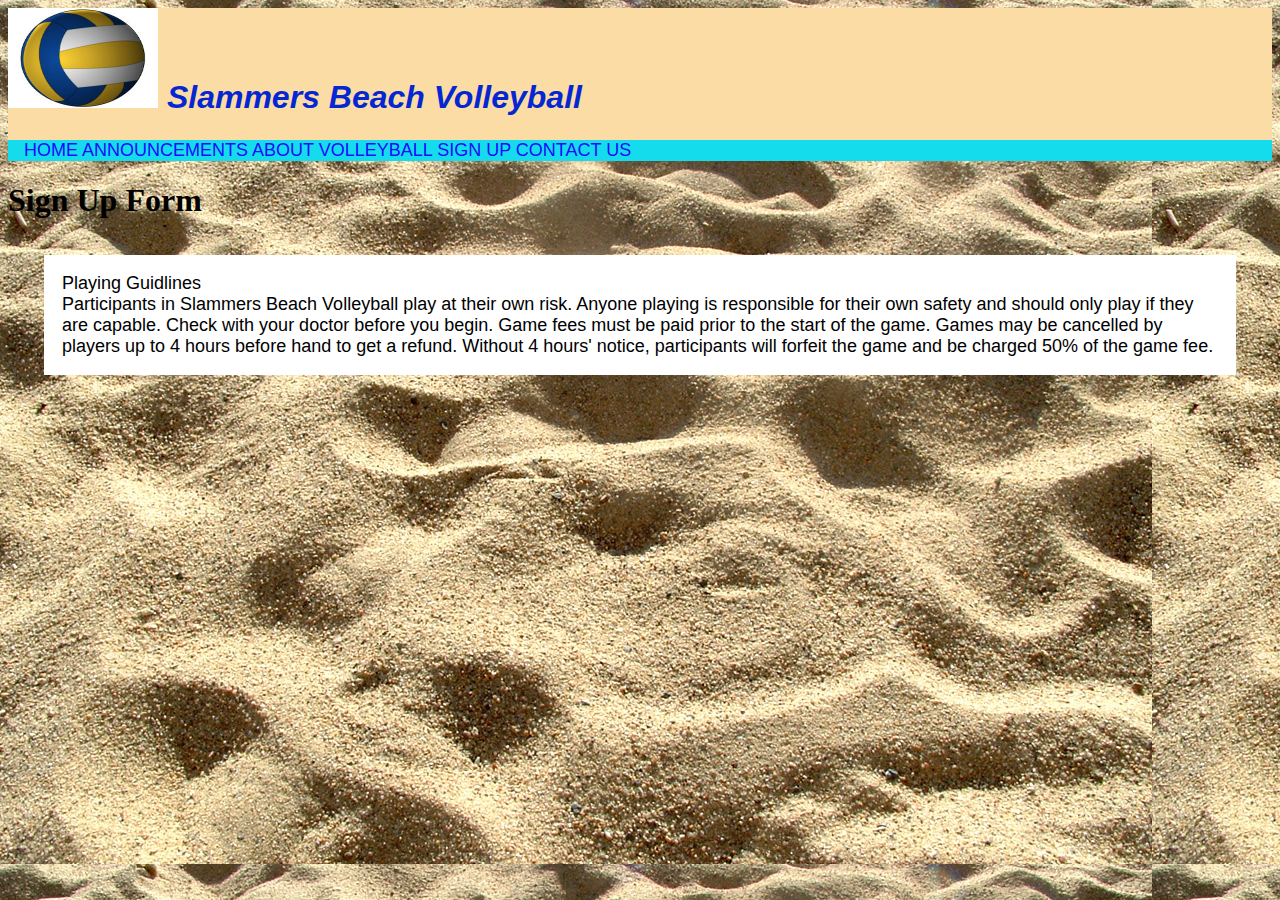
==== aboutVolleyball.html @ 9735eeed "First stages of Web site creation" ====
<!doctype html>
<html>
<head>
<meta charset="utf-8">
<title>Untitled Document</title>
<link href="mainstyle.css" rel="stylesheet" type="text/css">
</head>

<body>
<header>
<img src="vector_volleyball.jpg" width="150" height="100" alt=""/> Slammers Beach Volleyball </header>
<nav><a href = "index.html"> Home </a> <a href = "announcements.html"> Announcements </a> <a href = "aboutVolleyball.html"> About Volleyball </a> <a href = "signUp.html"> Sign Up </a> <a href = "contacts.html"> Contact Us </a></nav> 
<h1>Sign Up Form</h1>
	<p>Playing Guidlines <br>Participants in Slammers Beach Volleyball play at their own risk. Anyone playing is responsible for their own safety and should only play if they are capable. Check with your doctor before you begin.
Game fees must be paid prior to the start of the game. Games may be cancelled by players up to 4 hours before hand to get a refund. Without 4 hours' notice, participants will forfeit the game and be charged 50% of the game fee.
</br></p>
</body>
</html>
---- mainstyle.css ----
@charset "utf-8";
body nav a {
	border-width: thick;
	color: #1B0AFB;
	text-decoration: none;
	font-size: large;
	margin: 0;
	text-transform: uppercase;
	font-family: Impact, Haettenschweiler, "Franklin Gothic Bold", "Arial Black", sans-serif;
	font-weight: lighter;
}
body header {
	float: none;
	vertical-align: 17em;
	font-size: xx-large;
	border-top-left-radius: 0px;
	border-bottom-left-radius: 0px;
	border-width: medium;
	font-style: italic;
	font-variant: normal;
	font-weight: 600;
	text-align: left;
	line-height: 5ex;
	font-family: Impact, Haettenschweiler, "Franklin Gothic Bold", "Arial Black", sans-serif;
	color: #0427D3;
	background-color: #FBDCA4;
}
body {
	background-attachment: scroll;
	background-image: url(sand.jpg);
}

body h3 {
	vertical-align: middle;
	font-size: xx-large;
	text-shadow: 0px 0px #655FED;
	border-color: #F1AD57;
	background-color: #81DAD1;
	text-align: center;
	border-width: thick;
	padding: 3em;
	font-family: "Gill Sans", "Gill Sans MT", "Myriad Pro", "DejaVu Sans Condensed", Helvetica, Arial, sans-serif;
	font-style: normal;
	color: #9E6969;
}
body h2{
	vertical-align: middle;
	font-size: xx-large;
	text-align: center;
	border-width: thick;
	background-color: #74D7CC;

}
body nav {
	text-indent: 16px;
	background-color: #15DCED;
	background-origin: border-box;
	border-width: thick;
	border-style: none;
}
body p {
	background-color: #FFFFFF;
	font-size: large;
	font-family: "Gill Sans", "Gill Sans MT", "Myriad Pro", "DejaVu Sans Condensed", Helvetica, Arial, sans-serif;
	border-radius: 20;
	white-space: normal;
	margin:2em;
	padding: 1em;
}
body img {
}
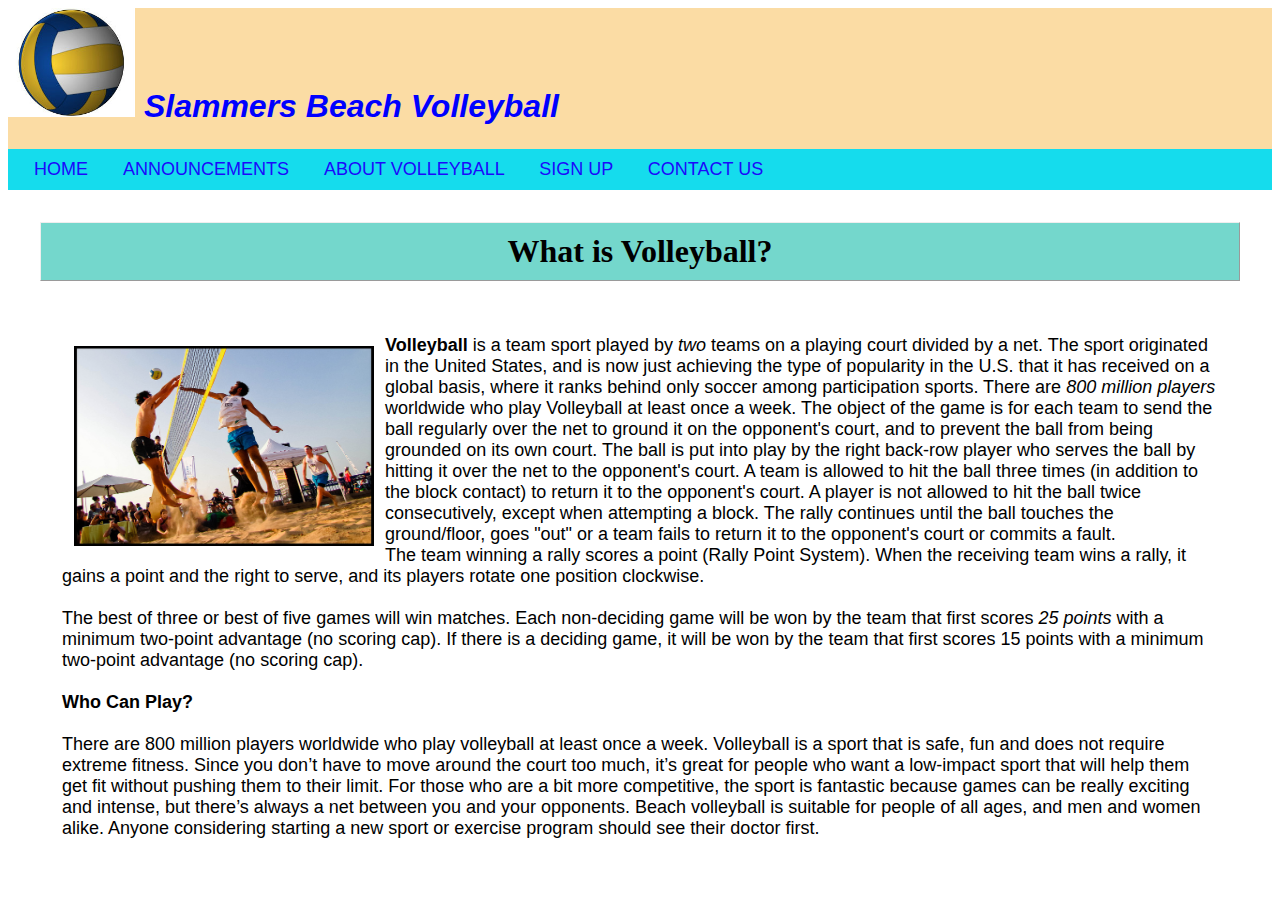
==== commit 5b4cfaf6: "Add files via upload" ====
--- a/aboutVolleyball.html
+++ b/aboutVolleyball.html
@@ -1,18 +1,22 @@
-<!doctype html>
-<html>
-<head>
-<meta charset="utf-8">
-<title>Untitled Document</title>
-<link href="mainstyle.css" rel="stylesheet" type="text/css">
-</head>
-
-<body>
-<header>
-<img src="vector_volleyball.jpg" width="150" height="100" alt=""/> Slammers Beach Volleyball </header>
-<nav><a href = "index.html"> Home </a> <a href = "announcements.html"> Announcements </a> <a href = "aboutVolleyball.html"> About Volleyball </a> <a href = "signUp.html"> Sign Up </a> <a href = "contacts.html"> Contact Us </a></nav> 
-<h1>Sign Up Form</h1>
-	<p>Playing Guidlines <br>Participants in Slammers Beach Volleyball play at their own risk. Anyone playing is responsible for their own safety and should only play if they are capable. Check with your doctor before you begin.
-Game fees must be paid prior to the start of the game. Games may be cancelled by players up to 4 hours before hand to get a refund. Without 4 hours' notice, participants will forfeit the game and be charged 50% of the game fee.
-</br></p>
-</body>
-</html>
+<!doctype html>
+<html>
+<head>
+<meta charset="utf-8">
+<title>Untitled Document</title>
+<link href="mainstyle.css" rel="stylesheet" type="text/css">
+</head>
+
+<body>
+<header>
+<a href = "index.html"><img src="vector_volleyball.jpg" width="127" height="109" alt=""/> Slammers Beach Volleyball </a></header>
+<nav><a href = "index.html"> Home </a> <a href = "announcements.html"> Announcements </a> <a href = "aboutVolleyball.html"> About Volleyball </a> <a href = "signUp.html"> Sign Up </a> <a href = "contacts.html"> Contact Us </a></nav> 
+<h2>What is Volleyball?</h2>
+<p><img src="5208457834_f7d61d8445_z.jpg" width="300" height="200" alt=""/><b>Volleyball</b> is a team sport played by <em>two </em>teams on a playing court divided by a net. 
+The sport originated in the United States, and is now just achieving the type of popularity in the U.S. that it has received on a global basis, where it ranks behind only soccer among participation sports. 
+There are <em>800 million players</em> worldwide who play Volleyball at least once a week. 
+The object of the game is for each team to send the ball regularly over the net to ground it on the opponent's court, and to prevent the ball from being grounded on its own court. The ball is put into play by the right back-row player who serves the ball by hitting it over the net to the opponent's court. A team is allowed to hit the ball three times (in addition to the block contact) to return it to the opponent's court. A player is not allowed to hit the ball twice consecutively, except when attempting a block. The rally continues until the ball touches the ground/floor, goes "out" or a team fails to return it to the opponent's court or commits a fault. <br>The team winning a rally scores a point (Rally Point System). When the receiving team wins a rally, it gains a point and the right to serve, and its players rotate one position clockwise. </br><br>The best of three or best of five games will win matches. Each non-deciding game will be won by the team that first scores <em>25 points</em> with a minimum two-point advantage (no scoring cap). If there is a deciding game, it will be won by the team that first scores 15 points with a minimum two-point advantage (no scoring cap). </br>
+<br><b>Who Can Play?</b></br><br>There are 800 million players worldwide who play volleyball at least once a week. Volleyball is a sport that is safe, fun and does not require extreme fitness. Since you don’t have to move around the court too much, it’s great for people who want a low-impact sport that will help them get fit without pushing them to their limit. For those who are a bit more competitive, the sport is fantastic because games can be really exciting and intense, but there’s always a net between you and your opponents. 
+  Beach volleyball is suitable for people of all ages, and men and women alike. Anyone considering starting a new sport or exercise program should see their doctor first.</br>
+</p>
+</body>
+</html>
--- a/mainstyle.css
+++ b/mainstyle.css
@@ -1,71 +1,135 @@
-@charset "utf-8";
-body nav a {
-	border-width: thick;
-	color: #1B0AFB;
-	text-decoration: none;
-	font-size: large;
-	margin: 0;
-	text-transform: uppercase;
-	font-family: Impact, Haettenschweiler, "Franklin Gothic Bold", "Arial Black", sans-serif;
-	font-weight: lighter;
-}
-body header {
-	float: none;
-	vertical-align: 17em;
-	font-size: xx-large;
-	border-top-left-radius: 0px;
-	border-bottom-left-radius: 0px;
-	border-width: medium;
-	font-style: italic;
-	font-variant: normal;
-	font-weight: 600;
-	text-align: left;
-	line-height: 5ex;
-	font-family: Impact, Haettenschweiler, "Franklin Gothic Bold", "Arial Black", sans-serif;
-	color: #0427D3;
-	background-color: #FBDCA4;
-}
-body {
-	background-attachment: scroll;
-	background-image: url(sand.jpg);
-}
-
-body h3 {
-	vertical-align: middle;
-	font-size: xx-large;
-	text-shadow: 0px 0px #655FED;
-	border-color: #F1AD57;
-	background-color: #81DAD1;
-	text-align: center;
-	border-width: thick;
-	padding: 3em;
-	font-family: "Gill Sans", "Gill Sans MT", "Myriad Pro", "DejaVu Sans Condensed", Helvetica, Arial, sans-serif;
-	font-style: normal;
-	color: #9E6969;
-}
-body h2{
-	vertical-align: middle;
-	font-size: xx-large;
-	text-align: center;
-	border-width: thick;
-	background-color: #74D7CC;
-
-}
-body nav {
-	text-indent: 16px;
-	background-color: #15DCED;
-	background-origin: border-box;
-	border-width: thick;
-	border-style: none;
-}
-body p {
-	background-color: #FFFFFF;
-	font-size: large;
-	font-family: "Gill Sans", "Gill Sans MT", "Myriad Pro", "DejaVu Sans Condensed", Helvetica, Arial, sans-serif;
-	border-radius: 20;
-	white-space: normal;
-	margin:2em;
-	padding: 1em;
-}
-body img {
-}
+@charset "utf-8";
+body nav a {
+	border-width: thick;
+	color: #1B0AFB;
+	text-decoration: none;
+	font-size: large;
+	margin: 0;
+	text-transform: uppercase;
+	font-family: Impact, Haettenschweiler, "Franklin Gothic Bold", "Arial Black", sans-serif;
+	font-weight: lighter;
+	padding-right: 30px;
+
+}
+body nav{
+	padding: 10px;
+}
+body header {
+	float: none;
+	vertical-align: 17em;
+	font-size: xx-large;
+	border-top-left-radius: 0px;
+	border-bottom-left-radius: 0px;
+	border-width: medium;
+	font-style: italic;
+	font-variant: normal;
+	font-weight: 600;
+	text-align: left;
+	line-height: 5ex;
+	font-family: Impact, Haettenschweiler, "Franklin Gothic Bold", "Arial Black", sans-serif;
+	color: #0324CB;
+	background-color: #FBDCA4;
+	
+}
+body {
+	background-attachment: scroll;
+	background-image: url(sand1.jpg);
+	
+}
+body h4{
+	vertical-align: middle;
+	font-size: xx-large;
+	text-shadow: 0px 0px #655FED;
+	border: thick dotted #C57611;
+	background-color: #F3B94D;
+	text-align: center;
+	padding: 1em;
+	font-family: Impact, Haettenschweiler, "Franklin Gothic Bold", "Arial Black", sans-serif;
+	font-style: normal;
+	color: #A21C1C;
+	margin: 1em;
+}
+body h3 {
+	vertical-align: middle;
+	font-size: xx-large;
+	text-shadow: 0px 0px #655FED;
+	border: thick dotted #C57611;
+	background-color: #81DAD1;
+	text-align: center;
+	padding: 2em;
+	font-family: Impact, Haettenschweiler, "Franklin Gothic Bold", "Arial Black", sans-serif;
+	font-style: normal;
+	color: #FF0000;
+	margin: 1em;
+}
+body h2{
+	vertical-align: middle;
+	font-size: xx-large;
+	text-align: center;
+	border-width: thin;
+	background-color: #74D7CC;
+	border-style: outset;
+	padding: 10px;
+	margin: 1em;
+}
+body nav {
+	text-indent: 16px;
+	background-color: #15DCED;
+	background-origin: border-box;
+	border-width: thick;
+	border-style: none;
+}
+body p {
+	background-color: #FFFFFF;
+	font-size: large;
+	font-family: "Gill Sans", "Gill Sans MT", "Myriad Pro", "DejaVu Sans Condensed", Helvetica, Arial, sans-serif;
+	border-radius: 20;
+	white-space: normal;
+	margin: 2em;
+	padding: 1em;
+	-webkit-box-sizing: content-box;
+	-moz-box-sizing: content-box;
+	box-sizing: content-box;
+	background-position: left 0%;
+}
+body p img {
+	     float:left;
+     padding: 1%;
+}
+
+form {
+	background-color: #FFFFFF;
+	font-size: large;
+	font-family: "Gill Sans", "Gill Sans MT", "Myriad Pro", "DejaVu Sans Condensed", Helvetica, Arial, sans-serif;
+	border-radius: 20;
+	white-space: normal;
+	margin: 2em;
+	padding: 1em;
+	-webkit-box-sizing: content-box;
+	-moz-box-sizing: content-box;
+	box-sizing: content-box;
+	background-position: left 0%;
+}
+
+body h1 {
+	vertical-align: middle;
+	font-size: 3em;
+	background-color: #D7C12D;
+	text-align: center;
+	padding: 0.5em;
+	margin: 1em;
+	font-family: Segoe, "Segoe UI", "DejaVu Sans", "Trebuchet MS", Verdana, sans-serif;
+	color: #FF061E;
+	font-weight: bolder;
+	border: medium solid #A46B00;
+}
+header a {
+    text-decoration: none;
+}
+header a:link, header a:visited {
+    color: blue;
+}
+body h3 a {
+	text-decoration: none;
+	color: #18058F;
+}
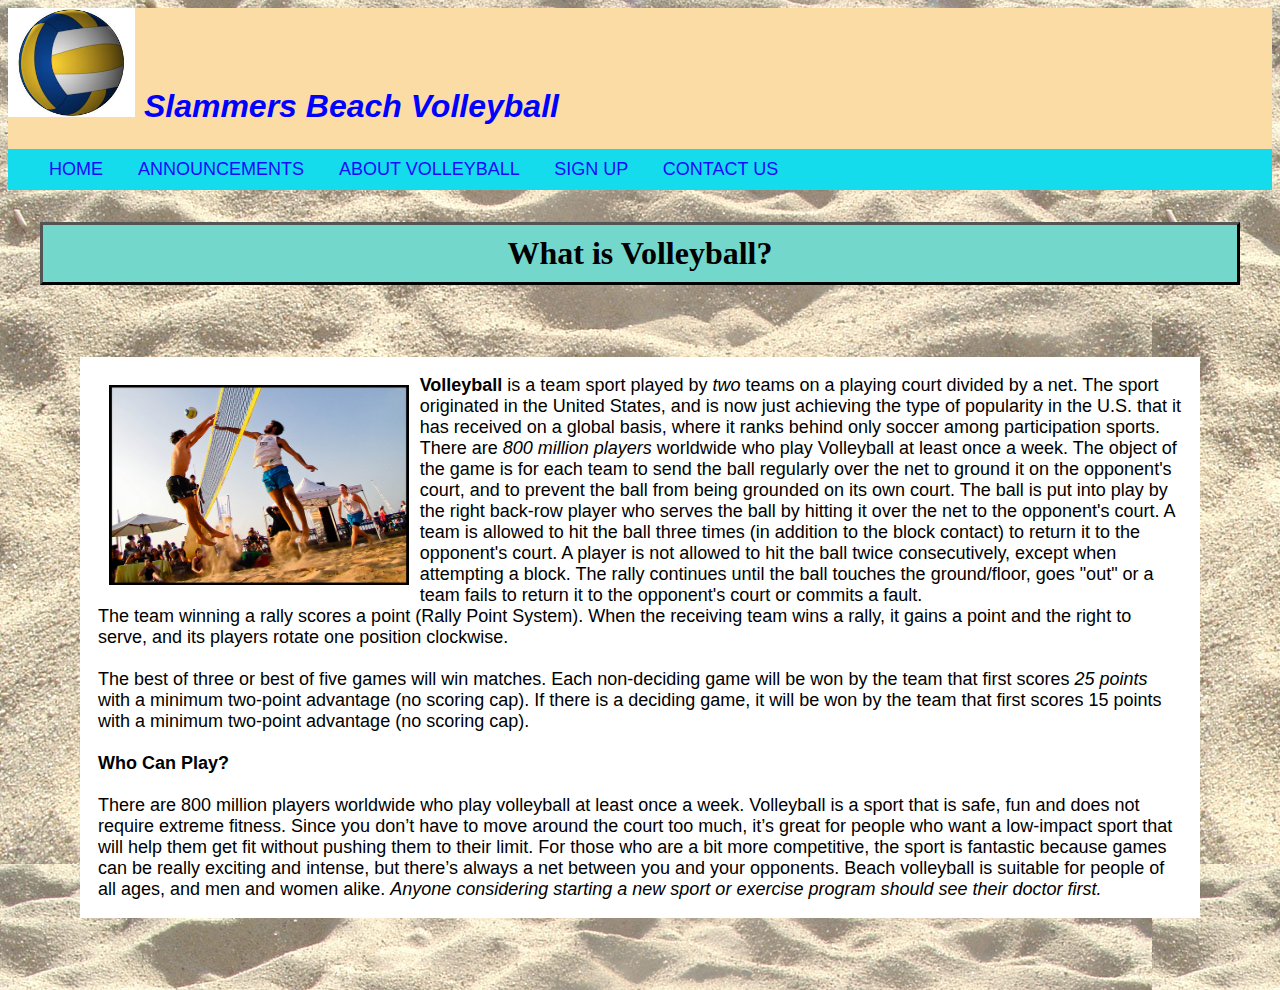
==== commit 2dded218: "Add files via upload" ====
--- a/aboutVolleyball.html
+++ b/aboutVolleyball.html
@@ -16,7 +16,7 @@
 There are <em>800 million players</em> worldwide who play Volleyball at least once a week. 
 The object of the game is for each team to send the ball regularly over the net to ground it on the opponent's court, and to prevent the ball from being grounded on its own court. The ball is put into play by the right back-row player who serves the ball by hitting it over the net to the opponent's court. A team is allowed to hit the ball three times (in addition to the block contact) to return it to the opponent's court. A player is not allowed to hit the ball twice consecutively, except when attempting a block. The rally continues until the ball touches the ground/floor, goes "out" or a team fails to return it to the opponent's court or commits a fault. <br>The team winning a rally scores a point (Rally Point System). When the receiving team wins a rally, it gains a point and the right to serve, and its players rotate one position clockwise. </br><br>The best of three or best of five games will win matches. Each non-deciding game will be won by the team that first scores <em>25 points</em> with a minimum two-point advantage (no scoring cap). If there is a deciding game, it will be won by the team that first scores 15 points with a minimum two-point advantage (no scoring cap). </br>
 <br><b>Who Can Play?</b></br><br>There are 800 million players worldwide who play volleyball at least once a week. Volleyball is a sport that is safe, fun and does not require extreme fitness. Since you don’t have to move around the court too much, it’s great for people who want a low-impact sport that will help them get fit without pushing them to their limit. For those who are a bit more competitive, the sport is fantastic because games can be really exciting and intense, but there’s always a net between you and your opponents. 
-  Beach volleyball is suitable for people of all ages, and men and women alike. Anyone considering starting a new sport or exercise program should see their doctor first.</br>
+  Beach volleyball is suitable for people of all ages, and men and women alike. <em>Anyone considering starting a new sport or exercise program should see their doctor first.</em></br>
 </p>
 </body>
 </html>
--- a/mainstyle.css
+++ b/mainstyle.css
@@ -8,8 +8,15 @@
 	text-transform: uppercase;
 	font-family: Impact, Haettenschweiler, "Franklin Gothic Bold", "Arial Black", sans-serif;
 	font-weight: lighter;
-	padding-right: 30px;
+	padding-right: 15px;
+	padding-left: 15px;
+	padding-top: 10px;
+	padding-bottom:10px;
 
+}
+body nav a:hover{
+	background-color: #FFC600;
+	color: #FF0000;
 }
 body nav{
 	padding: 10px;
@@ -66,9 +73,8 @@
 	vertical-align: middle;
 	font-size: xx-large;
 	text-align: center;
-	border-width: thin;
+	border: medium outset #000000;
 	background-color: #74D7CC;
-	border-style: outset;
 	padding: 10px;
 	margin: 1em;
 }
@@ -85,7 +91,7 @@
 	font-family: "Gill Sans", "Gill Sans MT", "Myriad Pro", "DejaVu Sans Condensed", Helvetica, Arial, sans-serif;
 	border-radius: 20;
 	white-space: normal;
-	margin: 2em;
+	margin: 4em;
 	padding: 1em;
 	-webkit-box-sizing: content-box;
 	-moz-box-sizing: content-box;
@@ -103,12 +109,13 @@
 	font-family: "Gill Sans", "Gill Sans MT", "Myriad Pro", "DejaVu Sans Condensed", Helvetica, Arial, sans-serif;
 	border-radius: 20;
 	white-space: normal;
-	margin: 2em;
+	margin: 4em;
 	padding: 1em;
 	-webkit-box-sizing: content-box;
 	-moz-box-sizing: content-box;
 	box-sizing: content-box;
 	background-position: left 0%;
+	text-align: center;
 }
 
 body h1 {
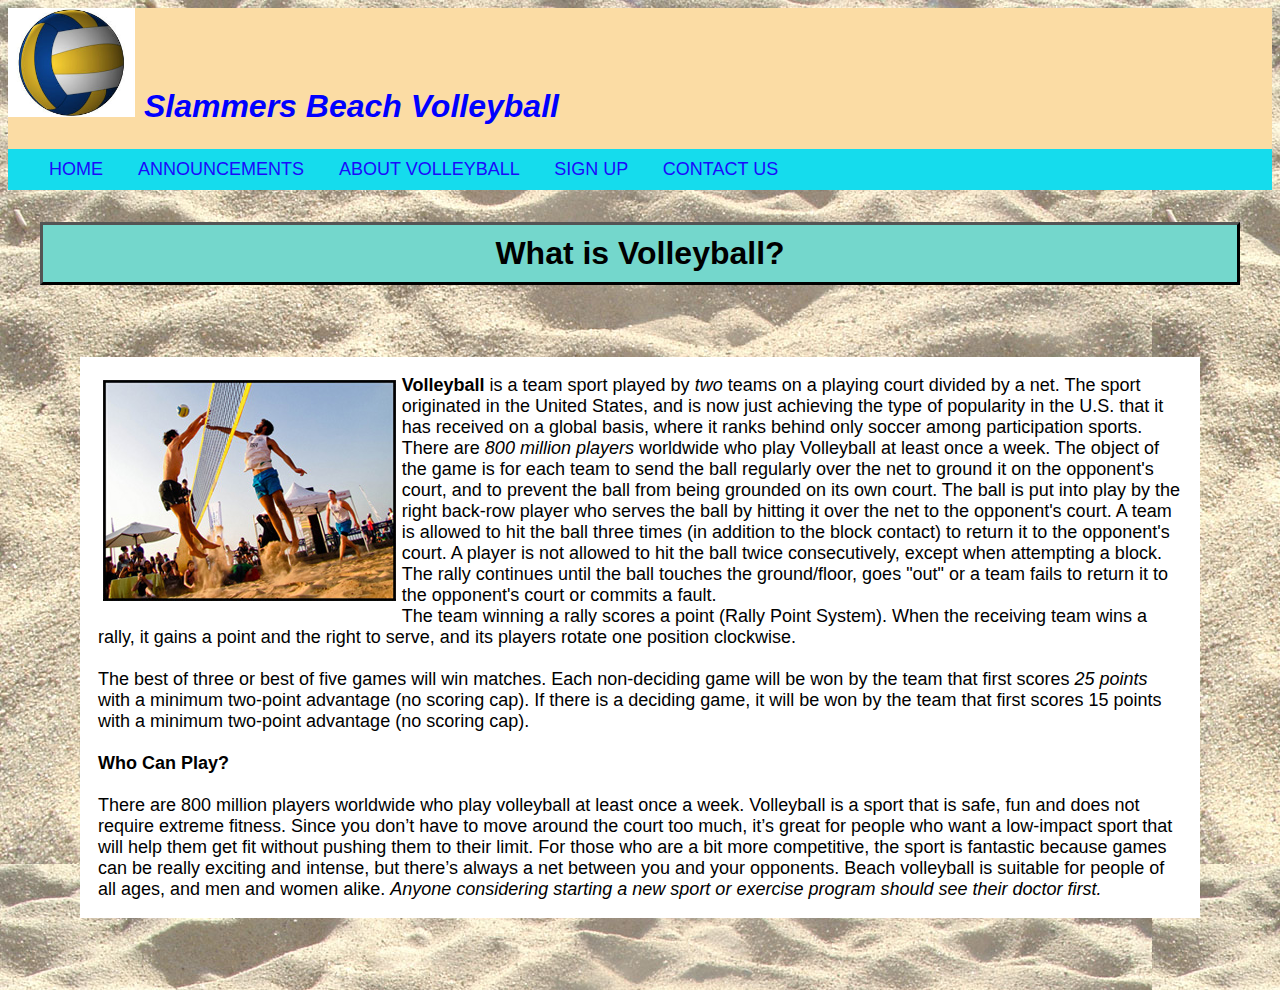
==== commit ba9360e8: "Add files via upload" ====
--- a/aboutVolleyball.html
+++ b/aboutVolleyball.html
@@ -11,7 +11,7 @@
 <a href = "index.html"><img src="vector_volleyball.jpg" width="127" height="109" alt=""/> Slammers Beach Volleyball </a></header>
 <nav><a href = "index.html"> Home </a> <a href = "announcements.html"> Announcements </a> <a href = "aboutVolleyball.html"> About Volleyball </a> <a href = "signUp.html"> Sign Up </a> <a href = "contacts.html"> Contact Us </a></nav> 
 <h2>What is Volleyball?</h2>
-<p><img src="5208457834_f7d61d8445_z.jpg" width="300" height="200" alt=""/><b>Volleyball</b> is a team sport played by <em>two </em>teams on a playing court divided by a net. 
+<p><img src="5208457834_f7d61d8445_z.jpg" width="293" height="221" alt=""/><b>Volleyball</b> is a team sport played by <em>two</em> teams on a playing court divided by a net. 
 The sport originated in the United States, and is now just achieving the type of popularity in the U.S. that it has received on a global basis, where it ranks behind only soccer among participation sports. 
 There are <em>800 million players</em> worldwide who play Volleyball at least once a week. 
 The object of the game is for each team to send the ball regularly over the net to ground it on the opponent's court, and to prevent the ball from being grounded on its own court. The ball is put into play by the right back-row player who serves the ball by hitting it over the net to the opponent's court. A team is allowed to hit the ball three times (in addition to the block contact) to return it to the opponent's court. A player is not allowed to hit the ball twice consecutively, except when attempting a block. The rally continues until the ball touches the ground/floor, goes "out" or a team fails to return it to the opponent's court or commits a fault. <br>The team winning a rally scores a point (Rally Point System). When the receiving team wins a rally, it gains a point and the right to serve, and its players rotate one position clockwise. </br><br>The best of three or best of five games will win matches. Each non-deciding game will be won by the team that first scores <em>25 points</em> with a minimum two-point advantage (no scoring cap). If there is a deciding game, it will be won by the team that first scores 15 points with a minimum two-point advantage (no scoring cap). </br>
--- a/mainstyle.css
+++ b/mainstyle.css
@@ -43,6 +43,10 @@
 	background-image: url(sand1.jpg);
 	
 }
+body img {
+	text-align: left;
+}
+
 body h4{
 	vertical-align: middle;
 	font-size: xx-large;
@@ -77,6 +81,7 @@
 	background-color: #74D7CC;
 	padding: 10px;
 	margin: 1em;
+	font-family: "Gill Sans", "Gill Sans MT", "Myriad Pro", "DejaVu Sans Condensed", Helvetica, Arial, sans-serif;
 }
 body nav {
 	text-indent: 16px;
@@ -100,7 +105,8 @@
 }
 body p img {
 	     float:left;
-     padding: 1%;
+     padding: 0.5%;
+	
 }
 
 form {
@@ -140,3 +146,9 @@
 	text-decoration: none;
 	color: #18058F;
 }
+body table {
+	text-align: center;
+	background-color: #FFFCFC;
+	border-style: solid;
+	border-color: #000000;
+}
